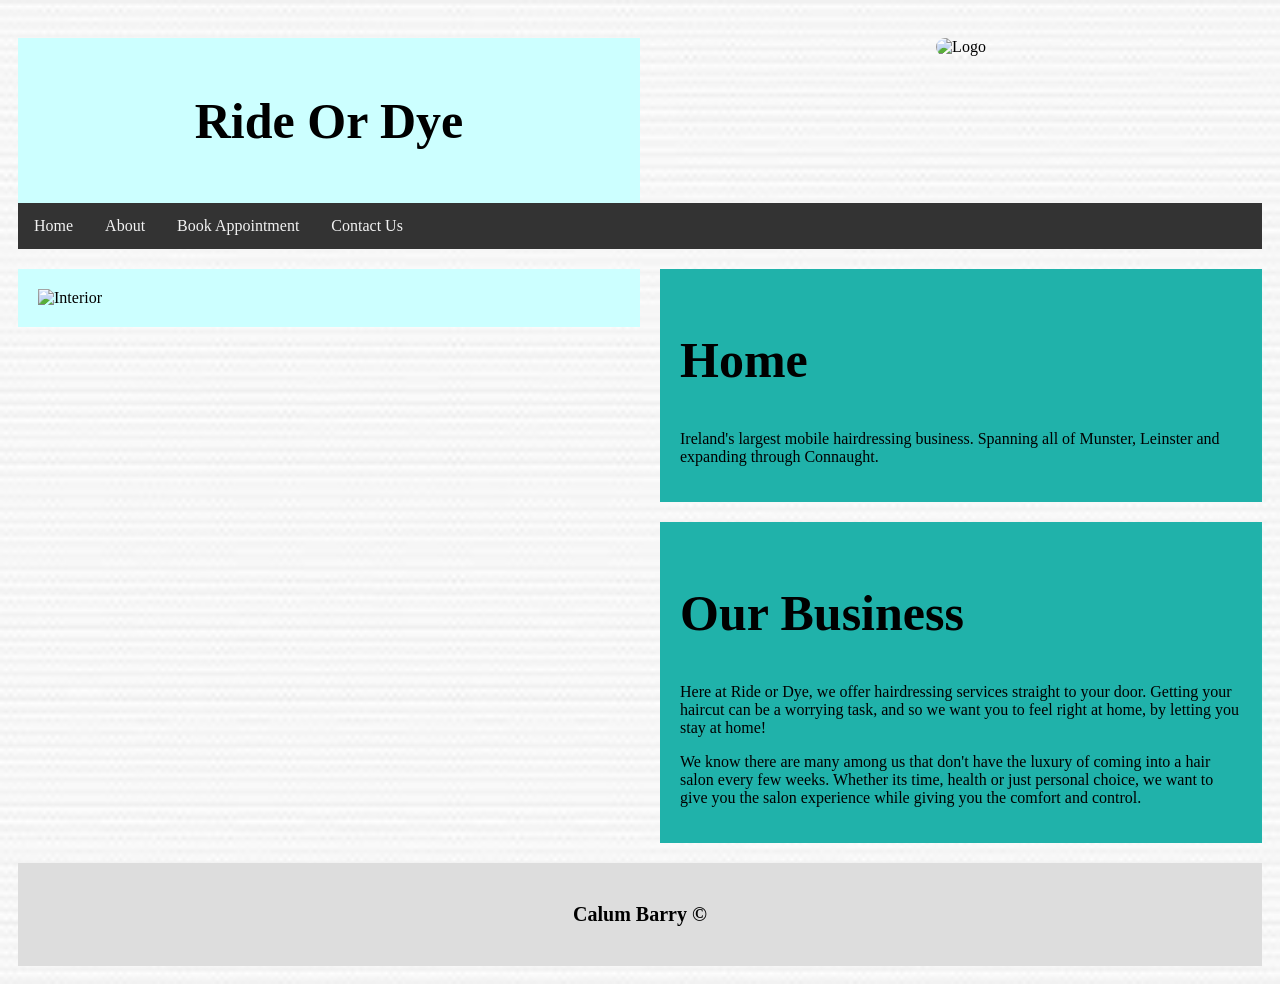
==== Web Development/Index.html @ 0a4e01b5 "Add Web Development project" ====
<!DOCTYPE html>
<html>
<head>
<title> Ride or Dye </title>

<link rel="stylesheet"  href="style.css" type="text/css" />
</head>
<body>



<div class="row">
<div class="leftcolumn">
<div class="card">
<div class="header">
  <h1>Ride Or Dye</h1>
</div>
</div>
</div>

<div class="rightcolumn">
<div class="header">

<div class="logo"> 
<img src="images/logo.png" alt= "Logo"/>
</div>

</div>
</div>
</div>

<div class="topnav">
  <a href="Index.html">Home</a>
  <a href="About.html">About</a>
  <a href="Booking.html">Book Appointment</a>
  <a href="Contact_Us.html"> Contact Us</a>
</div>


<div class="row">
  <div class="leftcolumn">
    
   <div class="card">
     <img src="images/exterior.jpg" alt= "Interior"
		width="700" height="500" /> 
		</div>
  </div>

  <div class="rightcolumn">
  <div class="card2">
      <h2>Home</h2>
      <p>Ireland's largest mobile hairdressing business. Spanning all of Munster, Leinster and expanding through Connaught.</p>
    </div>
	
	<div class="blankcard">
	</div>
	
   <div class="card2">
      <h2>Our Business</h2>
		<p>Here at Ride or Dye, we offer hairdressing services straight to your door. 
		 Getting your haircut can be a worrying task, and so we want you to feel right at home, by letting you stay at home! </p>
		 
		<p> We know there are many among us that don't have the luxury of coming into a hair salon every few weeks. 
		 Whether its time, health or just personal choice, we want to give you the salon experience while giving you the comfort and control. </p>
    </div>
    
    
	
  </div>
</div>


<div class="footer">
  <h3>Calum Barry &copy</h3>
</div>

</body>
</html>
---- Web Development/style.css ----
* {
  box-sizing: border-box;
}


body {
  font-family: electra;
  padding: 10px;
  background-size: cover;
  background-image:url(Images/pattern_background.jpg);
  background-repeat: no-repeat;
}



/* Header/Blog Title */
.header {
  text-align: center;
}

/*Different header styles for variation*/
.header h1 {
  font-size: 50px;
  font-family: papyrus;
}

h2 {
  font-size: 50px;
  font-family: papyrus;
}

h3 {
	font-size: 20px;
	font-family: perpetua;
}
	
	
	
	
/* Style the top navigation bar */
.topnav {
  overflow: hidden;
  background-color: #333;
}


.topnav a.style {float:right}

/* Style the topnav links */
.topnav a {
  float: left;
  display: block;
  color: #f2f2f2;
  text-align: center;
  padding: 14px 16px;
  text-decoration: none;
}



/* Change color on hover */
.topnav a:hover {
  background-color: #ddd;
  color: black;
}



/* Create two equal columns that floats next to each other */
/* Left column */
.leftcolumn {   
  float: left;
  width: 50%;
}

/* Right column */
.rightcolumn {
  float: left;
  width: 50%;
  padding-left: 20px;
}
/* Larger column for text in about page */
.maincolumn {   
  float: left;
  width: 70%;
}

/* Smaller column for images in about page */
.sidecolumn {
  float: left;
  width: 30%;
  padding-left: 20px;
}

/*3 column setup*/
/*First column*/
.column1 {
  float: left;
  width: 32%;
}

/*Second column*/
.column2 {
  float: left;
  width: 32%;
  padding-left: 20px;
}

/*Third column*/
.column3 {
  float: left;
  width: 32%;
  padding-left: 20px;
}

/*Table for appointment booking*/
.datatable {
	width: 50%;
	margin: 20px auto 40px auto;
	border: 1px solid #D6DDE6;
	border-collapse: collapse;
	background-color: white;
}

.datatable td {
	border: 1px solid #D6DDE6;	
	padding: 0.3em;
}
.datatable th {
	border: 1px solid #828282;
	background-color: #33517A;
	font-weight: bold;
	text-align: left;
	padding-left: 0.3em;
	color:white;
}


.datatable caption {
	font: bold 110% Arial, Helvetica, sans-serif;
	color: #33517A;
	text-align: left;
	padding: 0.4em 0 0.8em 0;
}

.datatable tr.altrow {
	background-color: #DFE7F2;
	color: #000000;
}


.datatable tr:hover 
{
   background-color: #33517A;
   color: #fff;
}


/* Setting logo style for all pages */
.logo {
  width: 100%;
  padding: 20px;
  }

.imgtext {
  position: relative;
  text-align: center;
  color: white;
}

/*Setting text styles and positions within images*/
.imgtext a, a:visited {
 color: orange;
 text-decoration: none;
}

.centered {
  position: absolute;
  top: 50%;
  left: 50%;
}

.logo{
img{
 border-radius: 15px;
 padding: 100px
 background-color: #ccffff;
}
}
		


/* Add a card effect for articles */
.card {
  background-color: #ccffff;
  padding: 20px;
  margin-top: 20px;
}

/*Different coloured card*/
.card2 {
  background-color: #20B2AA;
  padding: 20px;
  margin-top: 20px;
}

.card3 {
  background-color: #FFD700;
  padding: 20px;
  margin-top: 20px;
}

.card4 {
  background-color: #ff4d4d;
  padding: 20px;
  margin-top: 20px;
}

.card5 {
  background-color: #4169E1;
  padding: 20px;
  margin-top: 20px;
}

/* Adding a blank card to create blank space*/
.blankcard {
margin-top: 20px;
}



/* Clear floats after the columns */
.row:after {
  content: "";
  display: table;
  clear: both;
}

/* Footer */
.footer {
  padding: 20px;
  text-align: center;
  background: #ddd;
  margin-top: 20px;
}
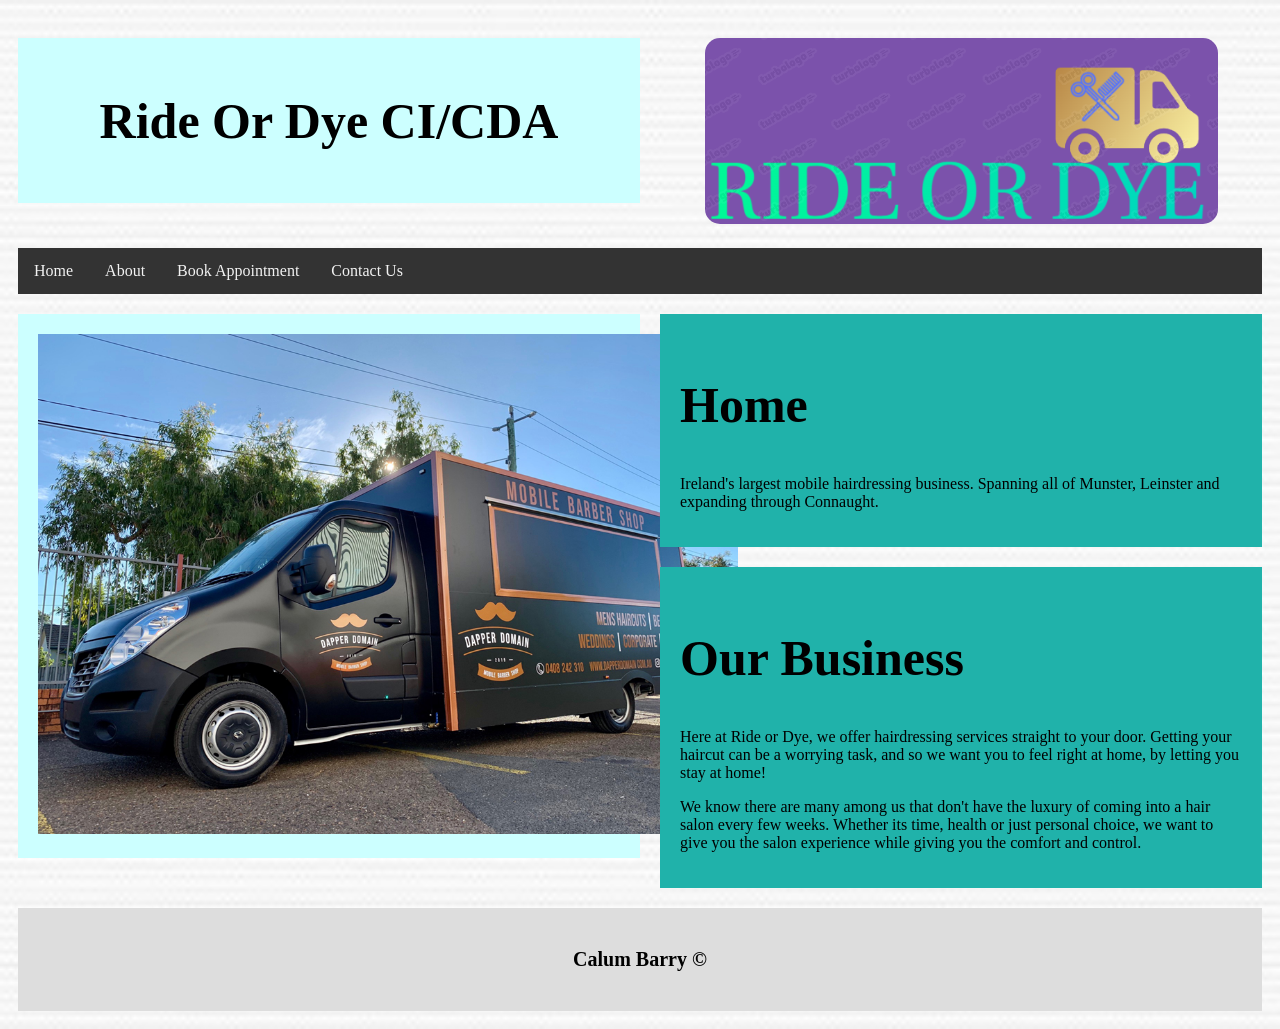
==== commit 50f06268: "Test automatic S3 deployment" ====
--- a/Web Development/Index.html
+++ b/Web Development/Index.html
@@ -13,7 +13,7 @@
 <div class="leftcolumn">
 <div class="card">
 <div class="header">
-  <h1>Ride Or Dye</h1>
+  <h1>Ride Or Dye CI/CDA</h1>
 </div>
 </div>
 </div>
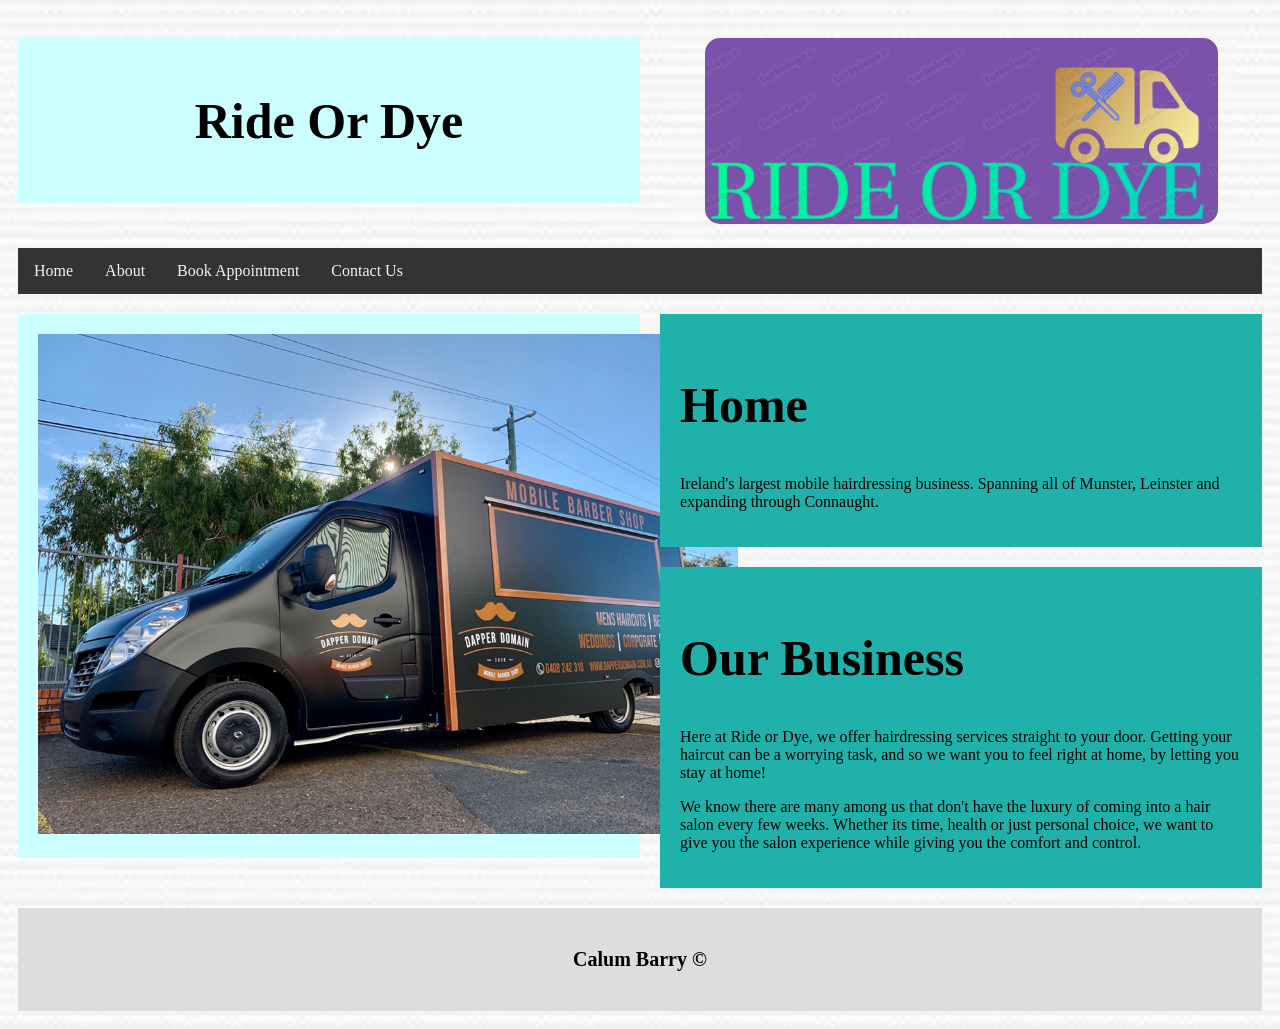
==== commit bdd78108: "Restore homepage heading" ====
--- a/Web Development/Index.html
+++ b/Web Development/Index.html
@@ -13,7 +13,7 @@
 <div class="leftcolumn">
 <div class="card">
 <div class="header">
-  <h1>Ride Or Dye CI/CDA</h1>
+  <h1>Ride Or Dye</h1>
 </div>
 </div>
 </div>
